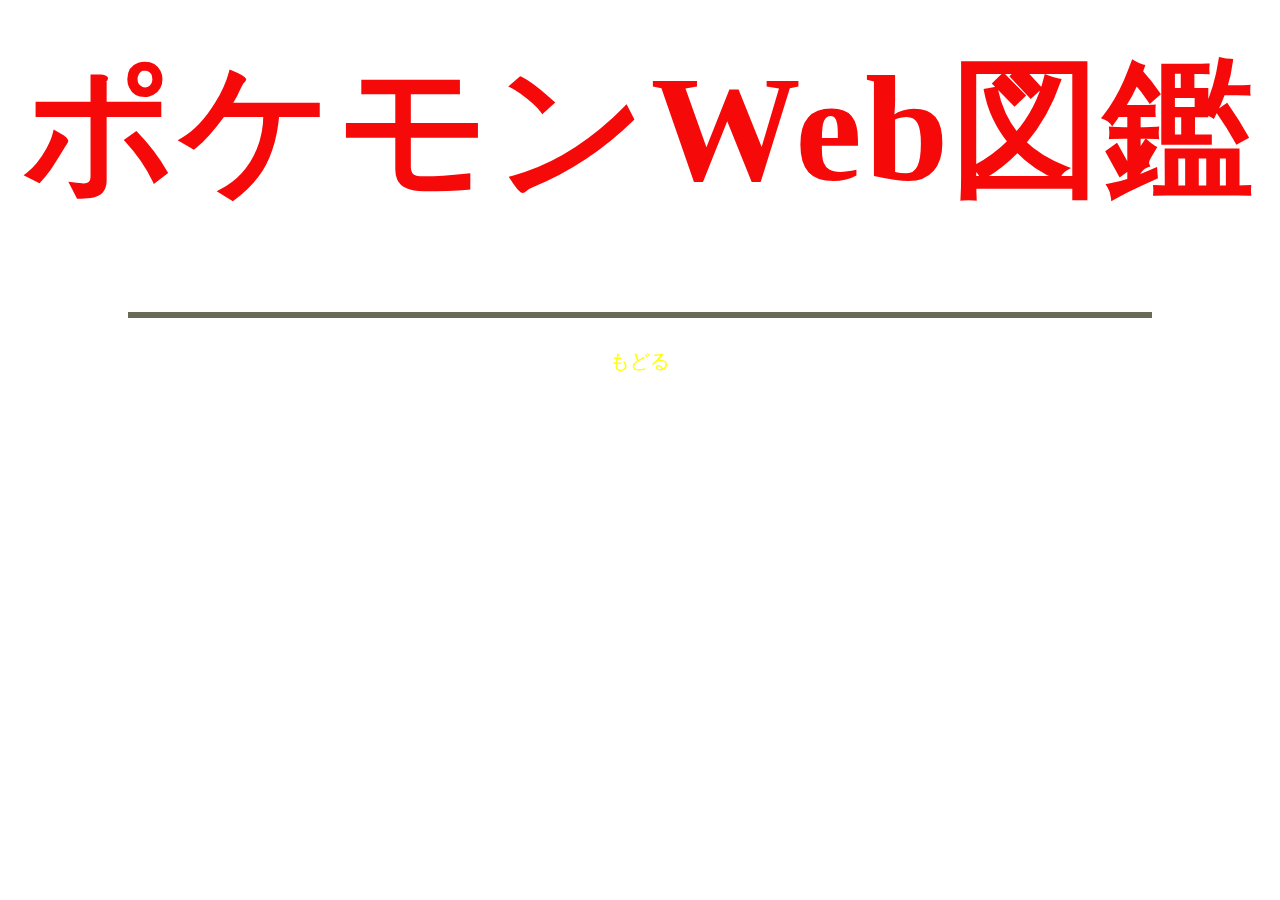
==== library.html @ cbc69fbf "typecolor is changed" ====
<!DOCTYPE html>
<html lang="ja">

<head>
    <meta charset="UTF-8">
    <meta http-equiv="X-UA-Compatible" content="IE=edge">
    <meta name="viewport" content="width=device-width, initial-scale=1.0">
    <link rel="stylesheet" href="style.css">
    <script src="https://code.jquery.com/jquery-3.5.1.min.js"></script>
    <title>pokepoke〜ポケモンWeb図鑑〜</title>
</head>

<body>

        <h1>ポケモンWeb図鑑</h1>


    <main>
        <div id="main"></div>

        <div id="details"></div>
    </main>

    <div class="back-btn">
        <p onclick="location.reload()">もどる</p>
    </div>

    
    <script src="main.js"></script>
</body>

</html>
---- style.css ----
@import url("https://fonts.googleapis.com/css?family=Lato:300,400&display=swap");

* {
  box-sizing: border-box;
}

body {
  background: #dea4a9;
  background: linear-gradient(to right, #d5afb5, #e76770);
  font-family: "Lato", sans-serif;
  display: flex;
  flex-direction: column;
  align-items: center;
  justify-content: center;
  margin: 0;
  background-image:url("https://thumb.photo-ac.com/14/14ceca9564735573ad644c5e91f48962_t.jpeg");
}



h1 {
  letter-spacing: 3px;
  margin-top: 30px;
  margin-bottom: 30px;
  font-size: 150px;
  color: rgb(246, 9, 9);
  font-family: "Times New Roman", Times, serif;
}

.flip-horizontal {
  transform: scale(-1, 1);
}

.poke-container {
  display: flex;
  flex-wrap: wrap;
  align-items: space-between;
  justify-content: center;
  margin: 0 auto;
  max-width: 1200px;
}

.pokemon {
  height: 280px;
  margin: 10px;
  padding: 20px;
  text-align: center;
}

.pokemon:hover {
  color: #db0000;
}

.pokemon .img-container {
  /* background-color:  #eee; */
  border-radius: 30%;
  width: 120px;
  height: 120px;
  text-align: center;
}

.pokemon .img-container img {
  max-width: 90%;
  /* margin-top: 20px; */
  transform: scale(-1, 1);
}

.pokemon .info {
  margin-top: 20px;
}

.pokemon .info .number {
  background-color: rgba(0, 0, 0, 0.1);
  padding: 5px 10px;
  border-radius: 10px;
  font-size: 0.8em;
}

.pokemon .info .name {
  margin: 15px 0 7px;
  letter-spacing: 1px;
}

/* カード本体 */
.card {
  width: 150px; /* 任意の横幅を指定 */
  height: 0px;
  position: relative;
  cursor: pointer;
 
}

/* 擬似要素とpadding-topでカードの高さを指定 */
.card::before {
  content: "";
  display: block;
  padding-top: 0px;
  /* padding-top: 142.5%; */
}

/* カード内の画像 */
.front img {
  width: 100%;
  height: 221px;
  width: 158px;
}

.back .img-container {
  margin-top: 0px;
  height: 150px;
  width: 150px;
}

/* .front .img-container {
  margin-top: 0px;
  height: 140px;
  width: 140px;
  border-radius: 100px;
} */

.front img {
  margin: 0px 0px 0px 0px;
}
/* カード裏面・表面の共通スタイル */
.card .front,
.card .back {
  transition: all 0.6s;
  left: 0;
  top: 0;
   /* height: 220px;  */
  width: 150px;
  backface-visibility: hidden;
  background-color: #eee;
  border-radius: 10px;
  box-shadow: 0 3px 15px rgba(100, 100, 100, 0.5);
}

/* カード表面のスタイル */
.back{
  height: 145px;
  width:  100px;
  transform: rotateY(180deg);
  position: absolute;
}

.front{
  height: 145px;
  position: absolute;

}

.quiz{
  color:#db0000;
  font-family: 'Franklin Gothic Medium', 'Arial Narrow', Arial, sans-serif;
  margin-top: 3px;
}

/* ホバー時のカード裏面 */
.card:hover .front {
  transform: rotateY(-180deg);
}

/* ホバー時のカード表面 */
.card:hover .back {
  transform: rotateY(0);
}













/* メイン画面 */

header, main, footer {
    width: 80%;
    margin: 30px auto;
}

#main {
    width: 100%;
    margin: 20px auto;
}

.box {
    width: 50%;
    display: inline-block;
    border: 1px dotted gray;
    padding: 10px;
    text-align: center;
    box-sizing: border-box;
    background-color: #db9e9e;
    cursor: pointer;
}

.back-btn {
    margin: 0 auto;
    text-align: center;
    color: red;
}

.back-btn img {
    width: 10%;
    cursor: pointer;
}

.back-btn p {
    width: max-content;
    margin: 0 auto;
    cursor: pointer;
    font-size: 20px;
    color: yellow;
}

footer {
    margin-top: 70px;
    text-align: center;
}

/* 詳細画面 */

#details {
    width: 100%;
    display: flex;
    flex-direction: row;
    border-top: 6px solid #696B56;
    border-right: 6px solid #696B56;
    border-left: 6px solid #696B56;
    box-sizing: border-box;
    background-color: #CBCCAA;
}

.img-box {
    text-align: center;
    padding: 5px 0;
    width: 50%;
    box-sizing: border-box;
}

.details-box {
    display: grid;
    align-items: flex-end;
    padding: 5px 0;
    width: 50%;
    box-sizing: border-box;
}

.flavor-text-box {
    background-color: #CBCCAA;
    padding: 25px;
    border: 6px solid#696B56;
    border-top: 3px solid#696B56;
}
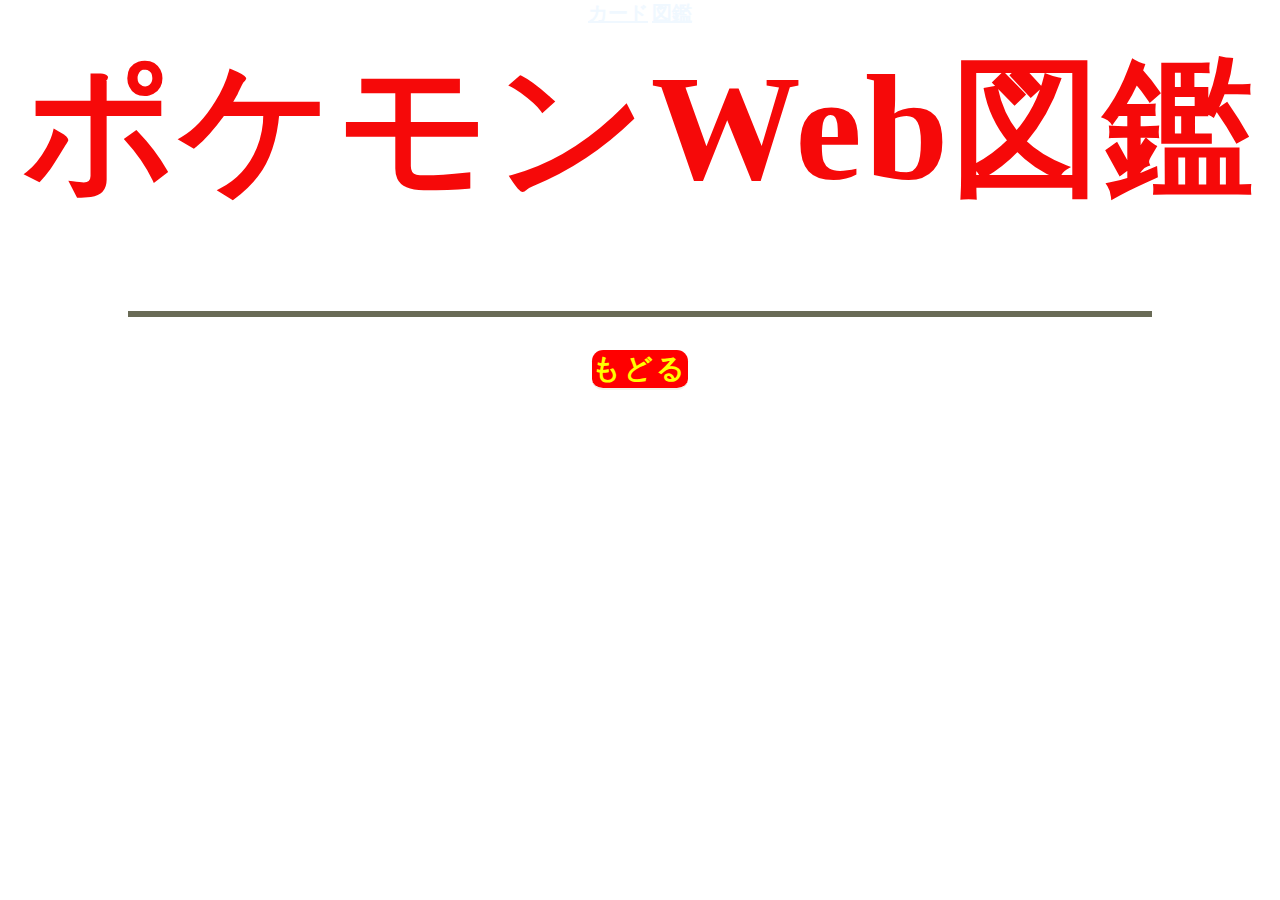
==== commit 15cf4498: "header and btn is designed" ====
--- a/library.html
+++ b/library.html
@@ -11,6 +11,15 @@
 </head>
 
 <body>
+
+    <div class="title">
+        <a class="menu"  href="https://airi-hub.github.io/pokepoke/index.html">カード</a>
+        
+        
+        <a class="menu" href="https://airi-hub.github.io/pokepoke/library.html">図鑑</a>
+             
+      </div>
+
 
         <h1>ポケモンWeb図鑑</h1>
 
--- a/style.css
+++ b/style.css
@@ -20,7 +20,7 @@
 
 h1 {
   letter-spacing: 3px;
-  margin-top: 30px;
+  margin-top: 2px;
   margin-bottom: 30px;
   font-size: 150px;
   color: rgb(246, 9, 9);
@@ -177,6 +177,17 @@
 
 
 
+ .title .menu{
+  padding-top: 50px;
+  padding-top: 50px;
+  font-family: Arial, Helvetica, sans-serif;
+  font-size:20px ;
+  flex-direction: row;
+  font-weight: bold;
+  position: center;
+  color: aliceblue;
+}
+
 /* メイン画面 */
 
 header, main, footer {
@@ -213,10 +224,17 @@
 
 .back-btn p {
     width: max-content;
-    margin: 0 auto;
+    margin: 3px auto;
     cursor: pointer;
-    font-size: 20px;
+    font-size: 28px;
+    font-weight: bold;
     color: yellow;
+    /* margin-top: 3px; */
+    background: red;
+    border-bottom: 2px solid #f2f2e9;
+    border-radius: 0.7rem;
+    letter-spacing: 0.1em;
+
 }
 
 footer {
